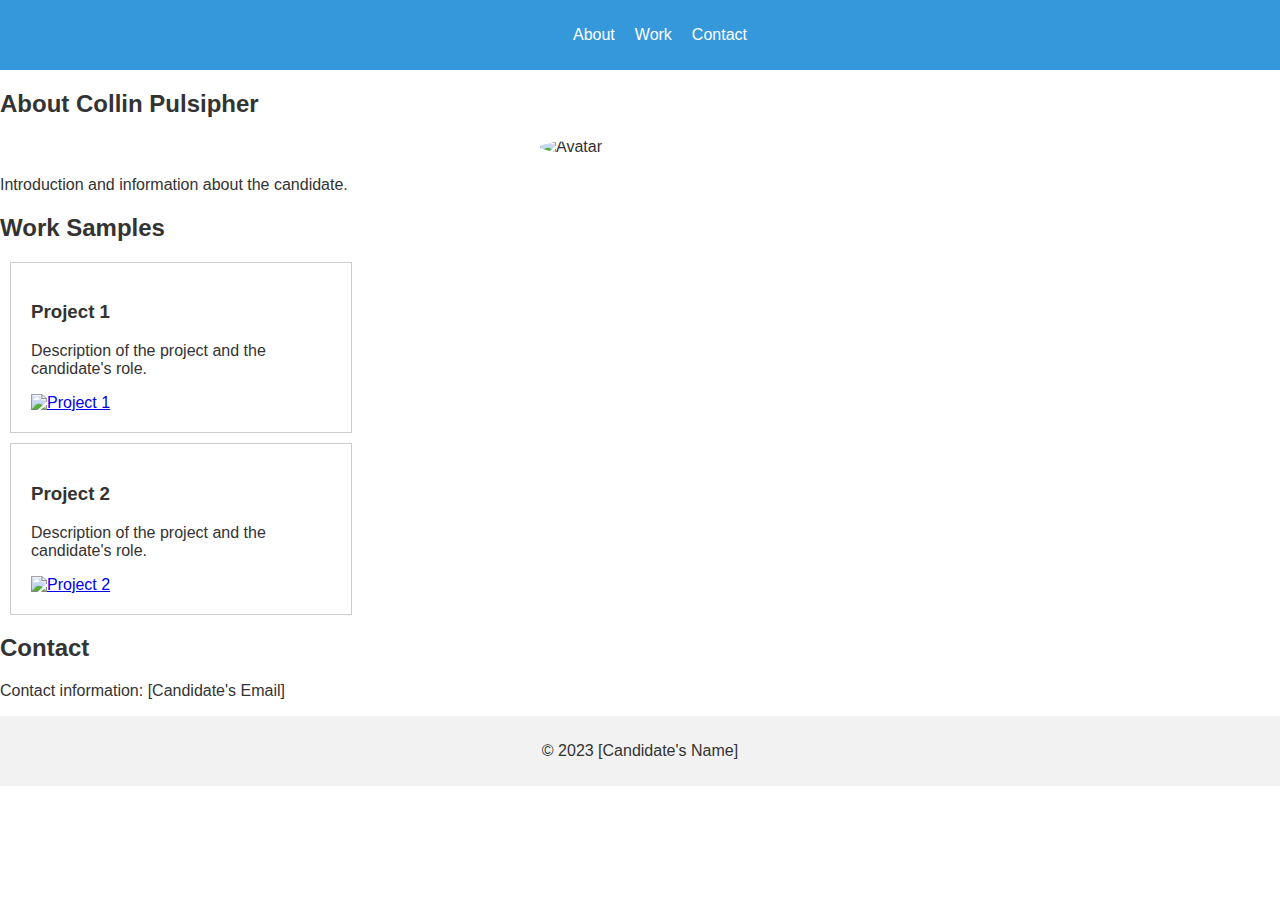
==== Assets/index.html @ 823598fc "CHanged organization" ====
<!DOCTYPE html>
<html lang="en">
<head>
    <meta charset="UTF-8">
    <meta name="viewport" content="width=device-width, initial-scale=1.0">
    <title>Document</title>
    <link rel="stylesheet" href="style.css">
</head>
<body>
     <header>
        <nav>
            <ul>
                <li><a href="#about">About</a></li>
                <li><a href="#work">Work</a></li>
                <li><a href="#contact">Contact</a></li>
            </ul>
        </nav>
    </header>
    <main>
        <section id="about">
            <h2>About Collin Pulsipher</h2>
            <img src="/Portfolio/Images/headshot.JPG" alt="Avatar">
            <p>Introduction and information about the candidate.</p>
        </section>
        
        <section id="work">
            <h2>Work Samples</h2>
            <div class="work-sample" id="app1">
                <h3>Project 1</h3>
                <p>Description of the project and the candidate's role.</p>
                <a href="project1_link" target="_blank">
                    <img src="project1.jpg" alt="Project 1">
                </a>
            </div>
            <div class="work-sample" id="app2">
                <h3>Project 2</h3>
                <p>Description of the project and the candidate's role.</p>
                <a href="project2_link" target="_blank">
                    <img src="project2.jpg" alt="Project 2">
                </a>
            </div>
            <!-- Add more work samples as needed -->
        </section>
        
        <section id="contact">
            <h2>Contact</h2>
            <p>Contact information: [Candidate's Email]</p>
        </section>
    </main>
    <footer>
        <p>&copy; 2023 [Candidate's Name]</p>
    </footer>
</body>
</html>
---- Assets/style.css ----
:root {
    --primary-color: #3498db;
}

body {
    font-family: Arial, sans-serif;
    margin: 0;
    padding: 0;
    color: #333;
}


header {
    background-color: var(--primary-color);
    padding: 10px 0;
}

/* Styling for avatar image. */
#about img {
    width: 200px; /* Adjust the size as needed */
    height: auto;
    border-radius: 50%; /* To make the image circular for a typical avatar effect */
    display: block;
    margin: 0 auto 20px; /* Add margin to center the image and create space below it */
}

nav ul {
    display: flex;
    justify-content: center;
    list-style: none;
}

nav ul li {
    margin: 0 10px;
}

nav ul li a {
    text-decoration: none;
    color: #fff;
}

/* Work sample layout using flexbox and larger image */
.work-samples {
    display: flex;
    flex-wrap: wrap;
    justify-content: center;
}

.work-sample {
    border: 1px solid #ccc;
    padding: 20px;
    margin: 10px;
    max-width: 300px;
}

.work-sample img {
    width: 100%;
    height: auto;
    display: block;
}

.work-sample.larger {
    transform: scale(1.1); /* Larger first work sample */
}

footer {
    text-align: center;
    padding: 10px;
    background-color: #f2f2f2;
}
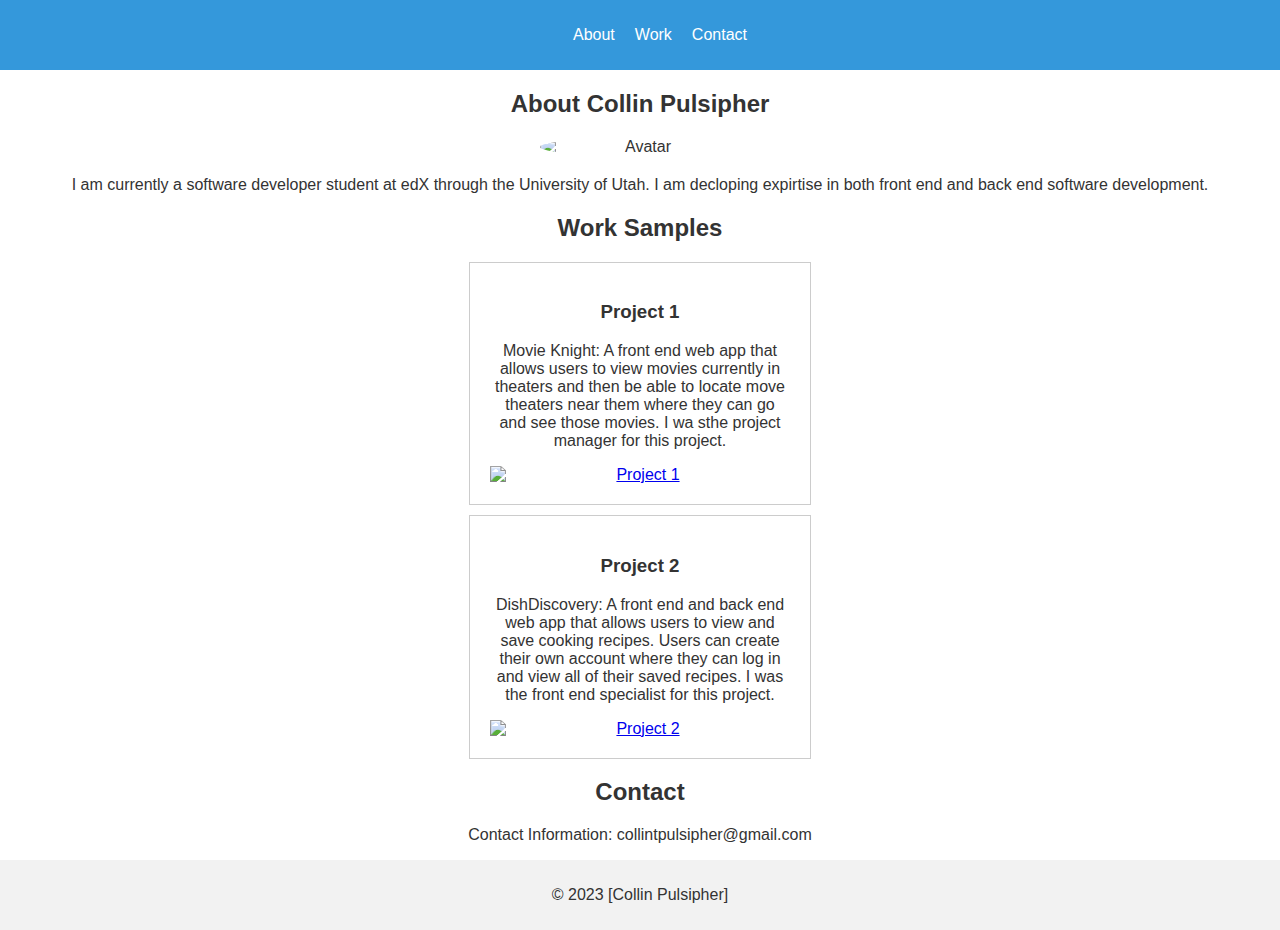
==== commit ec5333ab: "Changed styling and added bio and contact info." ====
--- a/Assets/index.html
+++ b/Assets/index.html
@@ -20,23 +20,23 @@
         <section id="about">
             <h2>About Collin Pulsipher</h2>
             <img src="/Portfolio/Images/headshot.JPG" alt="Avatar">
-            <p>Introduction and information about the candidate.</p>
+            <p>I am currently a software developer student at edX through the University of Utah. I am decloping expirtise in both front end and back end software development.</p>
         </section>
         
         <section id="work">
             <h2>Work Samples</h2>
             <div class="work-sample" id="app1">
                 <h3>Project 1</h3>
-                <p>Description of the project and the candidate's role.</p>
-                <a href="project1_link" target="_blank">
-                    <img src="project1.jpg" alt="Project 1">
+                <p>Movie Knight: A front end web app that allows users to view movies currently in theaters and then be able to locate move theaters near them where they can go and see those movies. I wa sthe project manager for this project. </p>
+                <a href="https://cpulsipher24.github.io/Movie-Knight/index.html" target="_blank">
+                    <img src="/Portfolio/Images/movieknight.jpg" alt="Project 1">
                 </a>
             </div>
             <div class="work-sample" id="app2">
                 <h3>Project 2</h3>
-                <p>Description of the project and the candidate's role.</p>
-                <a href="project2_link" target="_blank">
-                    <img src="project2.jpg" alt="Project 2">
+                <p>DishDiscovery: A front end and back end web app that allows users to view and save cooking recipes. Users can create their own account where they can log in and view all of their saved recipes. I was the front end specialist for this project. </p>
+                <a href="https://secure-hollows-55574-70e0c84bc001.herokuapp.com/" target="_blank">
+                    <img src="/Portfolio/Images/dishdiscovery.jpg" alt="Project 2">
                 </a>
             </div>
             <!-- Add more work samples as needed -->
@@ -44,11 +44,11 @@
         
         <section id="contact">
             <h2>Contact</h2>
-            <p>Contact information: [Candidate's Email]</p>
+            <p>Contact Information: collintpulsipher@gmail.com</p>
         </section>
     </main>
     <footer>
-        <p>&copy; 2023 [Candidate's Name]</p>
+        <p>&copy; 2023 [Collin Pulsipher]</p>
     </footer>
 </body>
 </html>--- a/Assets/style.css
+++ b/Assets/style.css
@@ -7,8 +7,8 @@
     margin: 0;
     padding: 0;
     color: #333;
+    text-align: center; /* Center text horizontally */
 }
-
 
 header {
     background-color: var(--primary-color);
@@ -17,11 +17,11 @@
 
 /* Styling for avatar image. */
 #about img {
-    width: 200px; /* Adjust the size as needed */
+    width: 200px;
     height: auto;
-    border-radius: 50%; /* To make the image circular for a typical avatar effect */
+    border-radius: 50%;
     display: block;
-    margin: 0 auto 20px; /* Add margin to center the image and create space below it */
+    margin: 0 auto 20px;
 }
 
 nav ul {
@@ -49,7 +49,7 @@
 .work-sample {
     border: 1px solid #ccc;
     padding: 20px;
-    margin: 10px;
+    margin: 10px auto; /* Center the work samples horizontally */
     max-width: 300px;
 }
 
@@ -60,11 +60,11 @@
 }
 
 .work-sample.larger {
-    transform: scale(1.1); /* Larger first work sample */
+    transform: scale(1.1);
 }
 
 footer {
     text-align: center;
     padding: 10px;
     background-color: #f2f2f2;
-}+}
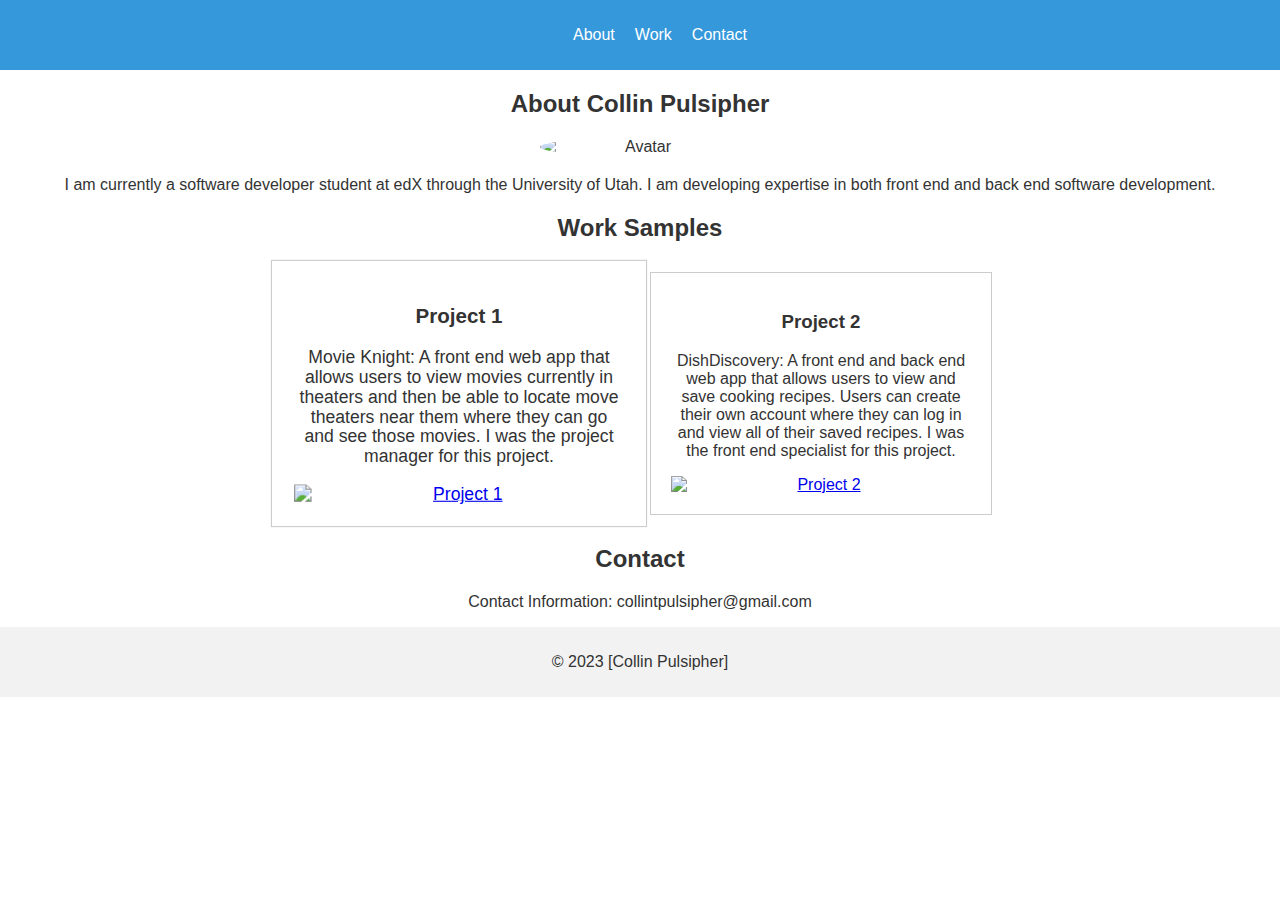
==== commit cdc22f83: "Final adjustments. Added new styling and slightly changed html structure" ====
--- a/Assets/index.html
+++ b/Assets/index.html
@@ -7,7 +7,7 @@
     <link rel="stylesheet" href="style.css">
 </head>
 <body>
-     <header>
+    <header>
         <nav>
             <ul>
                 <li><a href="#about">About</a></li>
@@ -20,26 +20,28 @@
         <section id="about">
             <h2>About Collin Pulsipher</h2>
             <img src="/Portfolio/Images/headshot.JPG" alt="Avatar">
-            <p>I am currently a software developer student at edX through the University of Utah. I am decloping expirtise in both front end and back end software development.</p>
+            <p>I am currently a software developer student at edX through the University of Utah. I am developing expertise in both front end and back end software development.</p>
         </section>
         
         <section id="work">
             <h2>Work Samples</h2>
-            <div class="work-sample" id="app1">
-                <h3>Project 1</h3>
-                <p>Movie Knight: A front end web app that allows users to view movies currently in theaters and then be able to locate move theaters near them where they can go and see those movies. I wa sthe project manager for this project. </p>
-                <a href="https://cpulsipher24.github.io/Movie-Knight/index.html" target="_blank">
-                    <img src="/Portfolio/Images/movieknight.jpg" alt="Project 1">
-                </a>
+            <div class="work-samples">
+                <div class="work-sample larger" id="app1">
+                    <h3>Project 1</h3>
+                    <p>Movie Knight: A front end web app that allows users to view movies currently in theaters and then be able to locate move theaters near them where they can go and see those movies. I was the project manager for this project.</p>
+                    <a href="https://cpulsipher24.github.io/Movie-Knight/index.html" target="_blank">
+                        <img src="/Portfolio/Images/movieknight.jpg" alt="Project 1">
+                    </a>
+                </div>
+                <div class="work-sample" id="app2">
+                    <h3>Project 2</h3>
+                    <p>DishDiscovery: A front end and back end web app that allows users to view and save cooking recipes. Users can create their own account where they can log in and view all of their saved recipes. I was the front end specialist for this project.</p>
+                    <a href="https://secure-hollows-55574-70e0c84bc001.herokuapp.com/" target="_blank">
+                        <img src="/Portfolio/Images/dishdiscovery.jpg" alt="Project 2">
+                    </a>
+                </div>
+                <!-- Add more work samples as needed -->
             </div>
-            <div class="work-sample" id="app2">
-                <h3>Project 2</h3>
-                <p>DishDiscovery: A front end and back end web app that allows users to view and save cooking recipes. Users can create their own account where they can log in and view all of their saved recipes. I was the front end specialist for this project. </p>
-                <a href="https://secure-hollows-55574-70e0c84bc001.herokuapp.com/" target="_blank">
-                    <img src="/Portfolio/Images/dishdiscovery.jpg" alt="Project 2">
-                </a>
-            </div>
-            <!-- Add more work samples as needed -->
         </section>
         
         <section id="contact">
@@ -51,4 +53,4 @@
         <p>&copy; 2023 [Collin Pulsipher]</p>
     </footer>
 </body>
-</html>+</html>
--- a/Assets/style.css
+++ b/Assets/style.css
@@ -43,14 +43,22 @@
 .work-samples {
     display: flex;
     flex-wrap: wrap;
-    justify-content: center;
+    justify-content: center; /* Center the work samples horizontally */
+    margin: auto; /* Center the .work-samples container */
 }
 
 .work-sample {
     border: 1px solid #ccc;
     padding: 20px;
-    margin: 10px auto; /* Center the work samples horizontally */
+    margin: 10px;
     max-width: 300px;
+    text-align: center; /* Center text inside the work sample */
+}
+
+.work-sample.larger img {
+    width: 100%; /* Make the larger image fit within the container */
+    max-width: 100%; /* Ensure the image does not exceed its original size */
+    height: auto;
 }
 
 .work-sample img {
@@ -68,3 +76,5 @@
     padding: 10px;
     background-color: #f2f2f2;
 }
+
+
